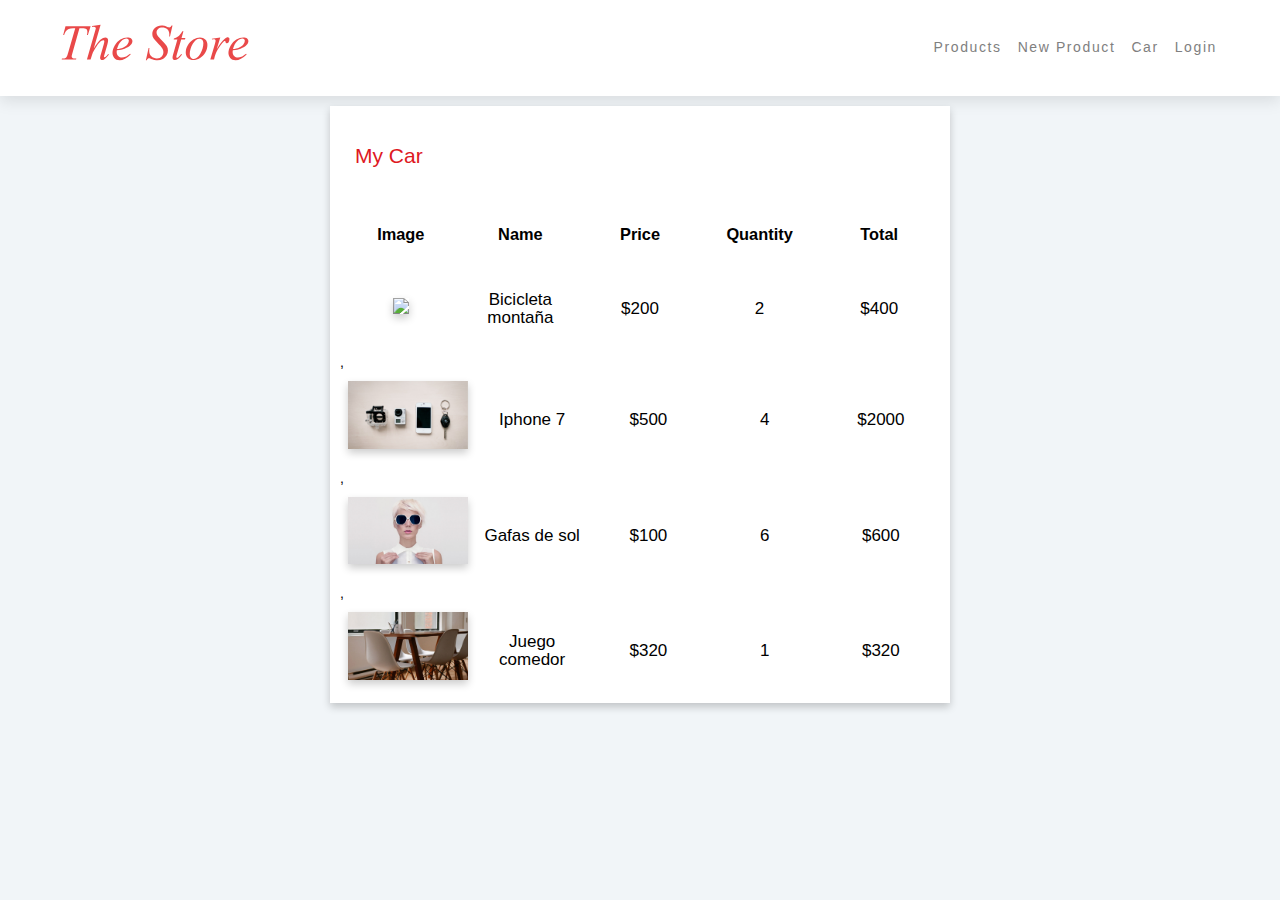
==== car.html @ 3f477faf "Trabajo final" ====
<!DOCTYPE html>
<html lang="en">
<head>
    <meta charset="UTF-8">
    <meta http-equiv="X-UA-Compatible" content="IE=edge">
    <meta name="viewport" content="width=device-width, initial-scale=1.0">
    <link rel="stylesheet" type="text/css" href="css/style.css" />
    <title>Car</title>
</head>
<body>
    <nav>
        <div class="nav-main">
            <div>
                <img src="./assets/the-store-logo.svg" width="200" alt="logo">
            </div>
    
            <ul class="menu">
                <li>
                    <a href="./index.html">Products</a>
                </li>
                <li>
                    <a href="./newProduct.html">New Product</a>
                </li>
                <li>
                    <a href="./car.html">Car</a>
                </li>
                <li>
                    <a href="#">Login</a>
                </li>
            </ul>
    
        </div>
    </nav>
<div class="container">
    
        <div class="table-container">
            <h2>My Car</h2>
            <!-- <div class="table-container-titulo">
                <h3 class="table-titulo-image">Image</h3>
                <h3>Name</h3>
                <h3>Price</h3>
                <h3>Quantity</h3>
                <h3>Total</h3>
            </div> -->
            <table>
                <tr>
                    <th class="th-mod">
                        <h3>Image</h3>
                    </th>
                    <th class="th-mod">
                        <h3>Name</h3>
                    </th>
                    <th class="th-mod">
                        <h3>Price</h3>
                    </th>
                    <th class="th-mod">
                        <h3>Quantity</h3>
                    </th>
                    <th class="th-mod">
                        <h3>Total</h3>
                    </th>
                </tr></table>
                <div id='listProducts'></div>

            
        
        </div>
</div>
    
</body>
<script src="./js/arreglo_productos.js"></script>
</html>
---- css/style.css ----
body {
    margin: 0;
    padding: 0;
    font-family: sans-serif;
    background: #f1f5f8;
    line-height: 2.2;
    font-size: 0.875rem;
}
ul {
    list-style-type: none;
}
a {
    text-decoration: none;
}
nav {
    background: white;
    box-shadow: 0 5px 15px rgba(0, 0, 0, 0.1);
}

.menu a {
    color: grey;
    letter-spacing: 0.1rem;
    display: block;
    padding: 0.5rem 1rem;
    transition: all 0.3s linear;
}
.menu a:hover {
    background: #f8a5a5;
    color: #e94949;
    padding-left: 1.5rem;
}

@media (min-width: 800px) {

    .nav-main {
        max-width: 1170px;
        margin: 0 auto;
        display: flex;
        align-items: center;
        justify-content: space-between;
        padding: 1rem;
    }

    .menu {
        height: auto;
        display: flex;
    }

    .menu a {
        padding: 0;
        margin: 0 0.5rem;
    }

    .menu a:hover {
        padding: 0;
        background: transparent;
    }

    .fa-bars {
        display: none;
    }

}

.card{
    box-shadow: 0 4px 8px 0 rgba(0, 0, 0, 0.2);
    transition: 0.3s;
    background-color: white;
    width: 300px;
    height: 100%;
    margin: 10px;
}
.card:hover {
    box-shadow: 0 8px 16px 0 rgba(0, 0, 0, 0.2);
}

.card img {
    width: 100%;
}
.card h4 {
    font-style: inherit;
    text-align: center;
}

.card-container {
    padding: 2px 16px;
}

.card button {
    padding: 10px;
    background-color: #de1822;
    color: white;
    width: 100%;
    margin-bottom: 10px;
    border: 0px;
    cursor: pointer;
    border-radius: 5px;
}
.card button:hover{
    box-shadow: 0 8px 16px 0 rgba(0, 0, 0, 0.2);
}

.container {
    display: flex;
    justify-content: center;
}

.card-form {
    box-shadow: 0 4px 8px 0 rgba(0, 0, 0, 0.2);
    transition: 0.3s;
    background-color: white;
    width: 400px;
    height: 100%;
    margin: 10px;
    padding: 20px;    
}

.card-form:hover {
    box-shadow: 0 8px 16px 0 rgba(0, 0, 0, 0.2);
}

.card-form button {
    padding: 10px;
    background-color: #de1822;
    color: white;
    width: 100%;
    margin-bottom: 10px;
    border: 0px;
    cursor: pointer;
    border-radius: 5px;
}

.card-form button:hover {
    box-shadow: 0 8px 16px 0 rgba(0, 0, 0, 0.2);
}

.card-form input {
    padding: 10px;
    background-color: white;
    color: rgb(0, 0, 0);
    width: 94%;
    margin-bottom: 10px;
    border-width: 1px;    
    border-radius: 5px;
    border-color: rgb(211, 211, 211);
}
.card-form h2{
    color: #de1822;
    font-weight: 200;
}

.fa-bars {
    font-size: 1.5rem;
    color: #e94949;
    cursor: pointer;
}

.fa-bars:hover {
    color: black;
}

.nav-header {
    display: flex;
    align-items: center;
    justify-content: space-between;
    padding: 1rem;
}

.show-menu {
    height: 10rem;
}

.img-tabla {
    max-width: 120px;
    padding-right: 0px;
    box-shadow: 0 4px 8px 0 rgba(0, 0, 0, 0.2);
}

.table-container{  
      
            box-shadow: 0 4px 8px 0 rgba(0, 0, 0, 0.2);
            transition: 0.3s;
            background-color: white;
            width: 600px;
            height: 100%;
            margin: 10px;    
            padding: 10px;    
}

.table-container h2 {
    color: #de1822;
    font-weight: 200;
    padding-left: 15px;
}

.table-container-titulo {
    display: flex;
    align-items: center;
    justify-content: space-between;
    padding: 1rem;
    width: 100%;
}

.table-titulo-image {
    margin-right: 65px;
}

table{
    width: 100%;
}

th{
    max-width: fit-content;
}

.th-mod{
    max-width: 115px;
    width: 100px;
   
}

.p-tabla{
    font-weight: 400;
    font-size: 17px;
    line-height: 18px;
}
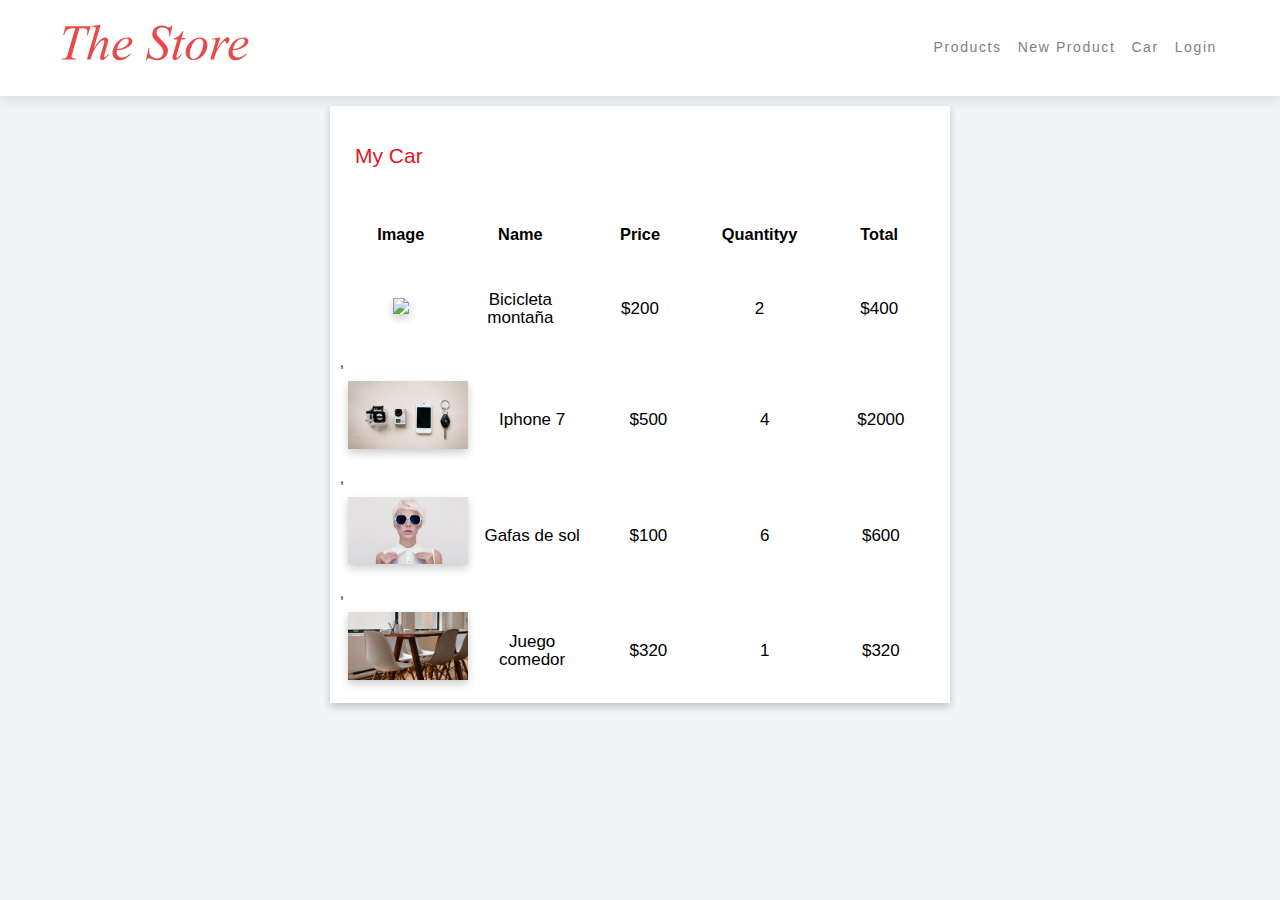
==== commit 0be05c58: "Evidencia de Aprendizaje 4 - Actividad de cierre" ====
--- a/car.html
+++ b/car.html
@@ -54,7 +54,7 @@
                         <h3>Price</h3>
                     </th>
                     <th class="th-mod">
-                        <h3>Quantity</h3>
+                        <h3>Quantityy</h3>
                     </th>
                     <th class="th-mod">
                         <h3>Total</h3>
